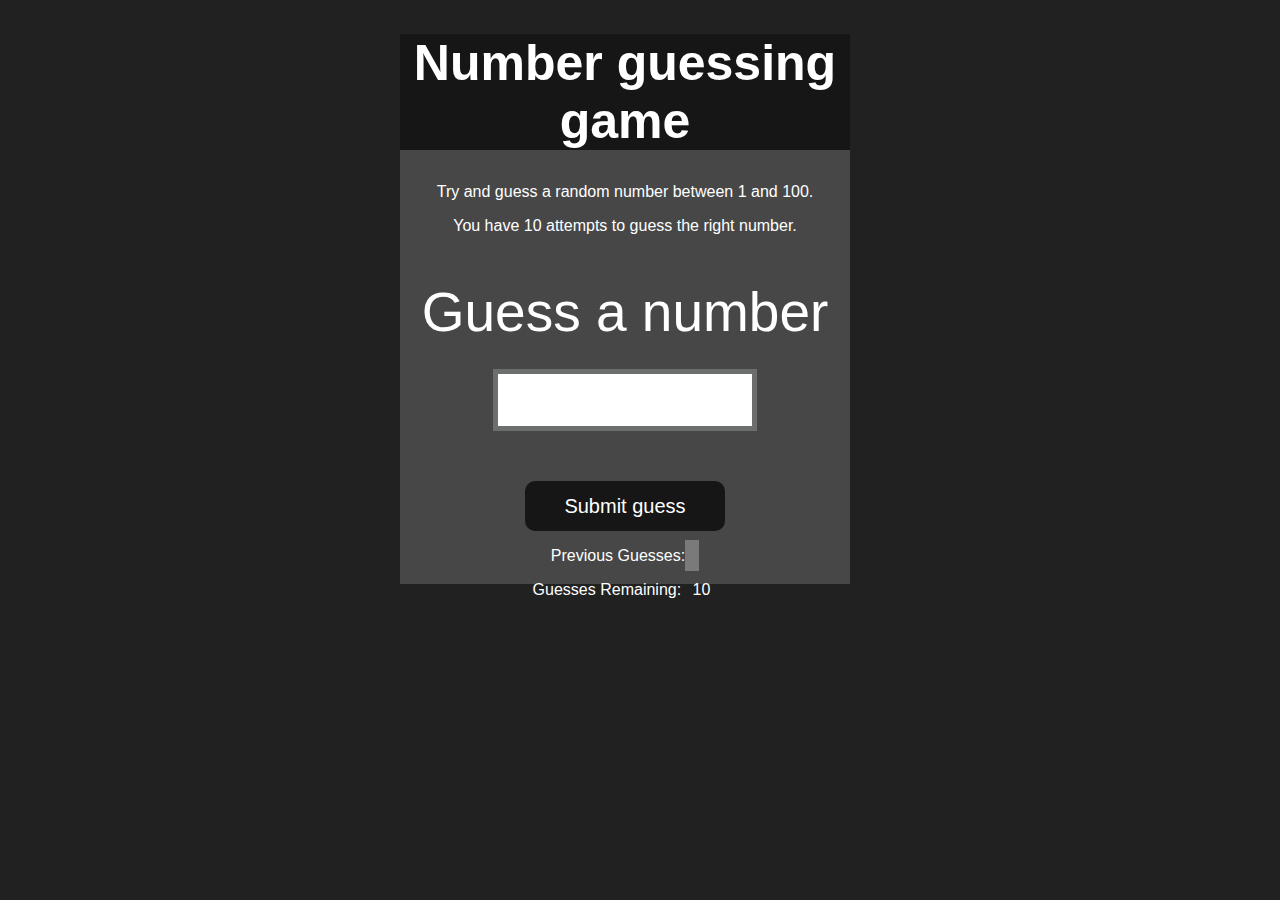
==== 07_projects/04_project/index.html @ b59d249a "project4 files" ====
<!DOCTYPE html>
<html lang="en">
<head>
    <meta charset="UTF-8">
    <meta name="viewport" content="width=device-width, initial-scale=1.0">
    <meta http-equiv="X-UA-Compatible" content="ie=edge">
    <title>Number Guessing Game</title>
    <link rel="stylesheet" href="style.css">
    <!-- <link rel="stylesheet" href="../styles.css"> -->
</head>
<body style="background-color:#212121; color:#fff;">
    
    <div id="wrapper">
      <h1>Number guessing game</h1>
    <p>Try and guess a random number between 1 and 100.</p>
    <p>You have 10 attempts to guess the right number.</p>
    </br>
        <form class="form">
            <label2 for="guessField" id="guess">Guess a number</label>
            <input type="text" id="guessField" class="guessField">
            <input type="submit" id="subt" value="Submit guess" class="guessSubmit">
        </form>

        <div class="resultParas">
            <p >Previous Guesses: <span class="guesses"></span></p>
            <p >Guesses Remaining: <span class="lastResult">10</span></p>
            <p class="lowOrHi"></p>
        </div>
    </div>
    <script src="project4.js"></script>
</body>
</html>
---- 07_projects/04_project/style.css ----
html {
    font-family: sans-serif;
  }
  
  body {
    width: 300px;
    max-width: 750px;
    min-width: 480px;
    margin: 0 auto;
    background-color: #212121;
  }
  
  .lastResult {
    color: white;
    padding: 7px;
  }
  
  .guesses {
    color: white;
    padding: 7px;
  }
  
  button {
    background-color: #141414;
    color: #fff;
    width: 250px;
    height: 50px;
    border-radius: 25px;
    font-size: 30px;
    border-style: none;
    margin-top: 30px;
    /* margin-left: 50px; */
  }
  
  #subt {
    background-color: #161616;
    color: #ffffff;
    width: 200px;
    height: 50px;
    border-radius: 10px;
    font-size: 20px;
    border-style: none;
    margin-top: 50px;
    /* margin-left: 75px; */
  }
  
  #guessField {
    color: #000;
    width: 250px;
    height: 50px;
    font-size: 30px;
    border-style: none;
    margin-top: 25px;
  
    /* margin-left: 50px; */
    border: 5px solid #6c6d6d;
    text-align: center;
  }
  
  #guess {
    font-size: 55px;
    /* margin-left: 90px; */
    margin-top: 120px;
    color: #fff;
  }
  
  .guesses {
    background-color: #7a7a7a;
  }
  
  #wrapper {
    box-sizing: border-box;
    text-align: center;
    width: 450px;
    height: 550px;
    background-color: #474747;
    color: #fff;
    font-size: 25px;
  }
  
  h1 {
    background-color: #161616;
  
    color: #fff;
    text-align: center;
  }
  
  p {
    font-size: 16px;
    text-align: center;
  }
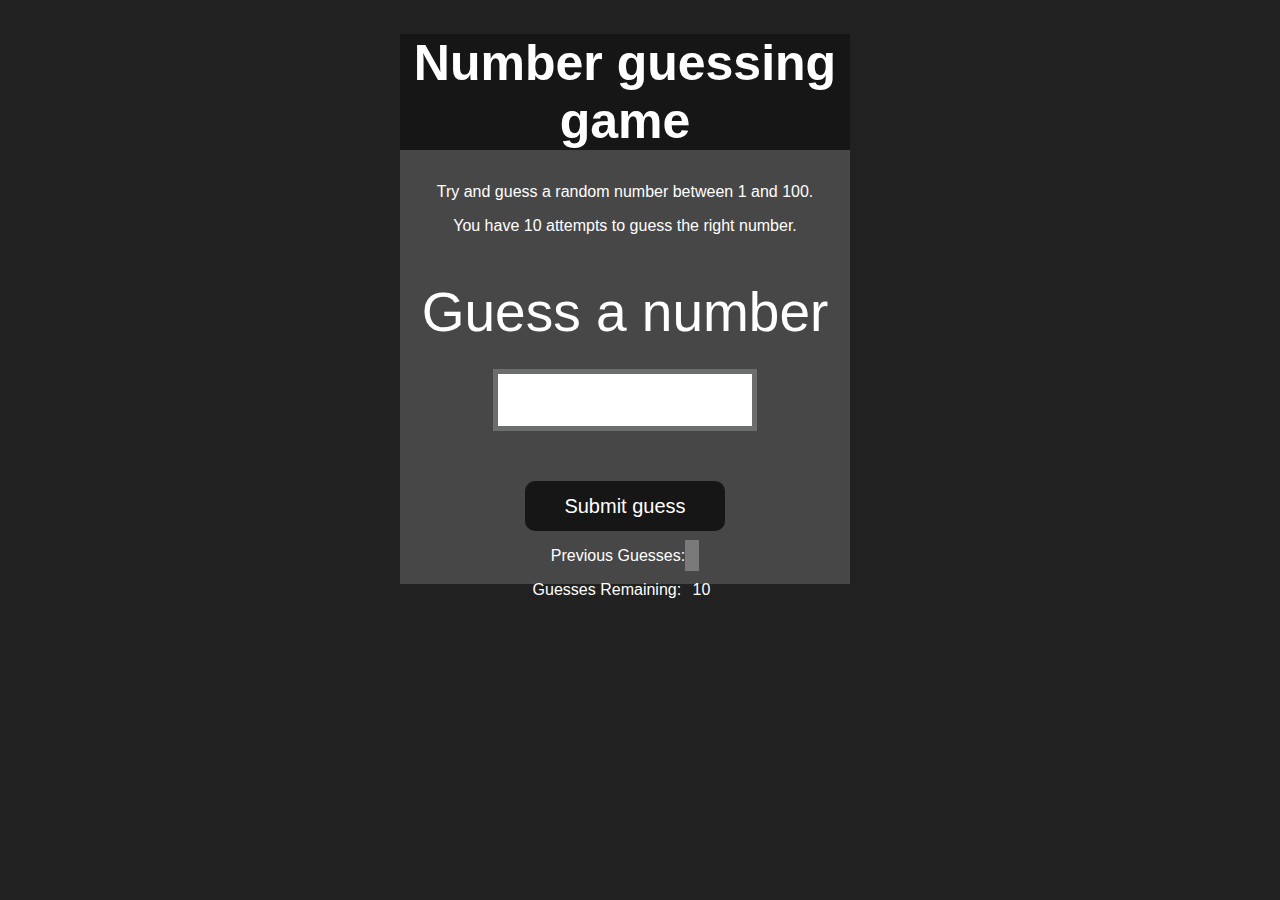
==== commit 729130c6: "modify index.html" ====
--- a/07_projects/04_project/index.html
+++ b/07_projects/04_project/index.html
@@ -1,32 +1,34 @@
 <!DOCTYPE html>
 <html lang="en">
+
 <head>
-    <meta charset="UTF-8">
-    <meta name="viewport" content="width=device-width, initial-scale=1.0">
-    <meta http-equiv="X-UA-Compatible" content="ie=edge">
-    <title>Number Guessing Game</title>
-    <link rel="stylesheet" href="style.css">
-    <!-- <link rel="stylesheet" href="../styles.css"> -->
+  <meta charset="UTF-8">
+  <meta name="viewport" content="width=device-width, initial-scale=1.0">
+  <meta http-equiv="X-UA-Compatible" content="ie=edge">
+  <title>Number Guessing Game</title>
+  <link rel="stylesheet" href="style.css">
+  <!-- <link rel="stylesheet" href="../styles.css"> -->
 </head>
+
 <body style="background-color:#212121; color:#fff;">
-    
-    <div id="wrapper">
-      <h1>Number guessing game</h1>
+  <div id="wrapper">
+    <h1>Number guessing game</h1>
     <p>Try and guess a random number between 1 and 100.</p>
     <p>You have 10 attempts to guess the right number.</p>
     </br>
-        <form class="form">
-            <label2 for="guessField" id="guess">Guess a number</label>
-            <input type="text" id="guessField" class="guessField">
-            <input type="submit" id="subt" value="Submit guess" class="guessSubmit">
-        </form>
+    <form class="form">
+      <label2 for="guessField" id="guess">Guess a number</label>
+        <input type="text" id="guessField" class="guessField">
+        <input type="submit" id="subt" value="Submit guess" class="guessSubmit">
+    </form>
 
-        <div class="resultParas">
-            <p >Previous Guesses: <span class="guesses"></span></p>
-            <p >Guesses Remaining: <span class="lastResult">10</span></p>
-            <p class="lowOrHi"></p>
-        </div>
+    <div class="resultParas">
+      <p>Previous Guesses: <span class="guesses"></span></p>
+      <p>Guesses Remaining: <span class="lastResult">10</span></p>
+      <p class="lowOrHi"></p>
     </div>
-    <script src="project4.js"></script>
+  </div>
+  <script src="project4.js"></script>
 </body>
+
 </html>